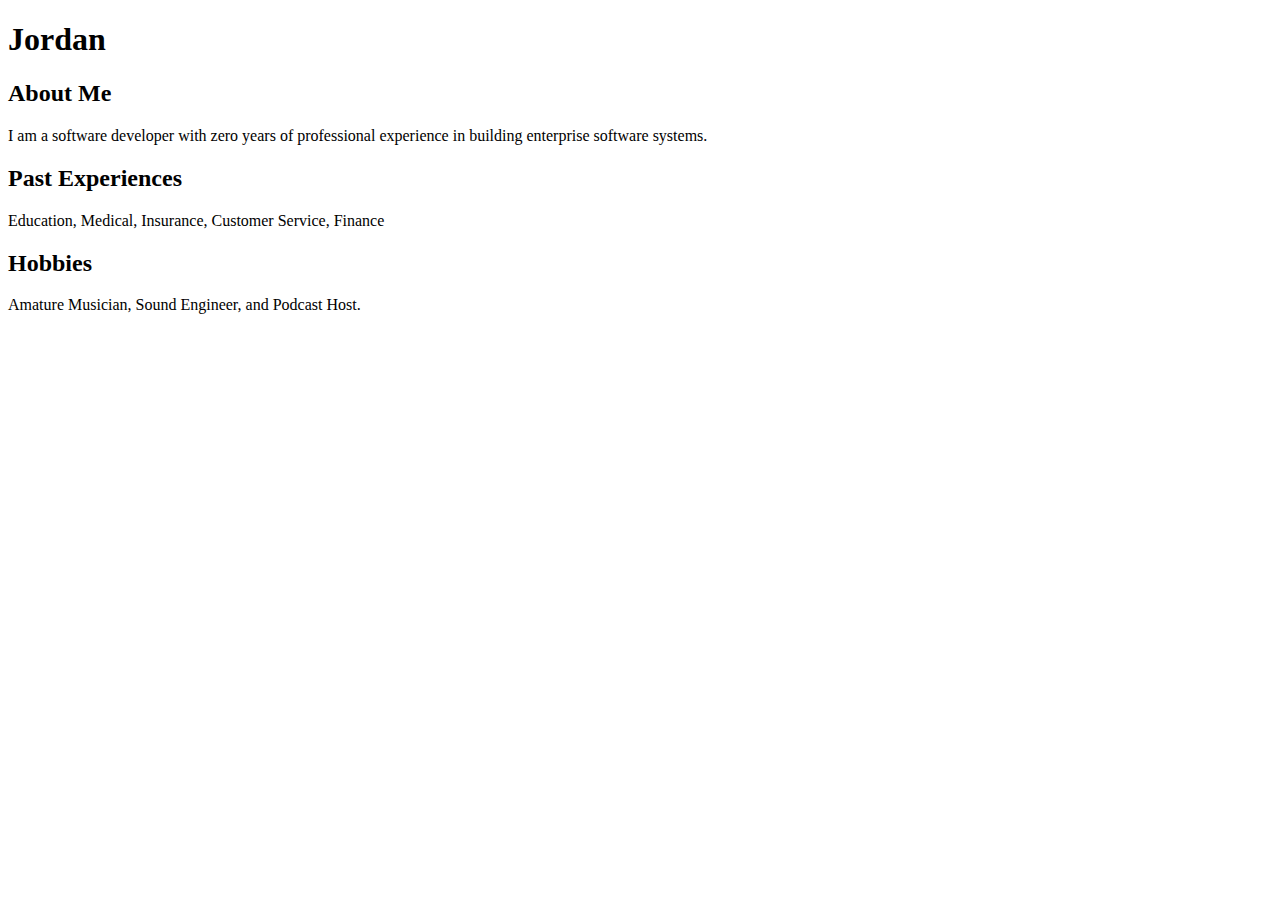
==== index.html @ 9b994b7c "Portfolio Site - V1" ====
<!DOCTYPE html>
<html>
    <head>
        <title>Jordan - Portfolio</title>
    </head>
    <body>
        <h1>Jordan</h1>
        <h2>About Me</h2>
        <p>
            I am a software developer with zero years of professional
            experience in building enterprise software systems.
        </p>
        <h2>Past Experiences</h2>
        <p>
            Education, Medical, Insurance, Customer Service, Finance
        </p>
        <h2>Hobbies</h2>
        <p>
            Amature Musician, Sound Engineer, and Podcast Host.
        </p>
    </body>
</html>
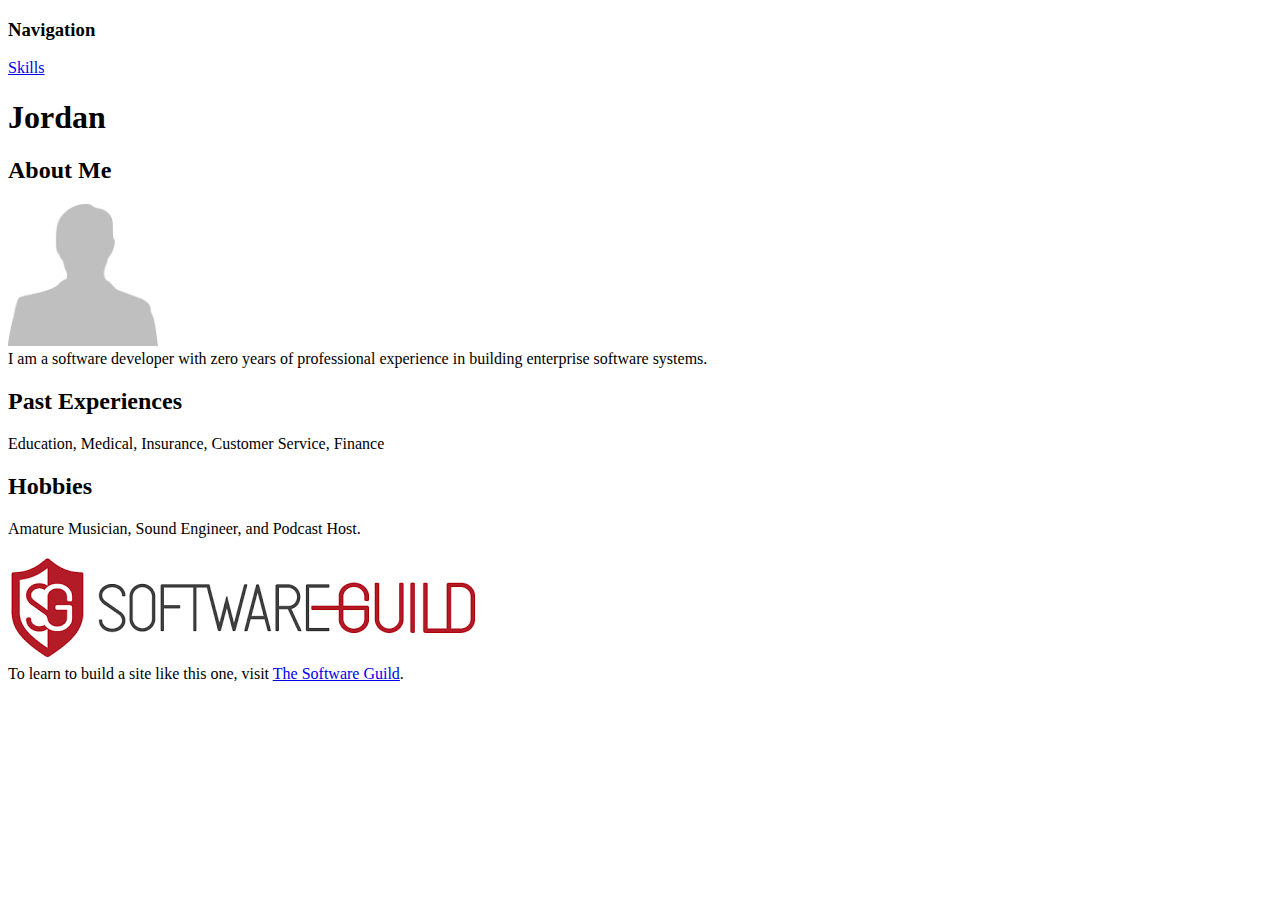
==== commit da3c60df: "Revert "added <div>"" ====
--- a/index.html
+++ b/index.html
@@ -4,9 +4,12 @@
         <title>Jordan - Portfolio</title>
     </head>
     <body>
+        <h3>Navigation</h3>
+        <a href="skills.html">Skills</a>
         <h1>Jordan</h1>
         <h2>About Me</h2>
         <p>
+            <img src="images\me.png" style="width: 150px"/><br/>
             I am a software developer with zero years of professional
             experience in building enterprise software systems.
         </p>
@@ -18,5 +21,10 @@
         <p>
             Amature Musician, Sound Engineer, and Podcast Host.
         </p>
+        <footer>
+             <a href="http://www.thesoftwareguild.com"> <img src="images\SoftwareGuildLogo.png"/></a><br/>
+             To learn to build a site like this one, visit <a href="http://www.thesoftwareguild.com">The Software Guild</a>.
+             
+        </footer>
     </body>
 </html>